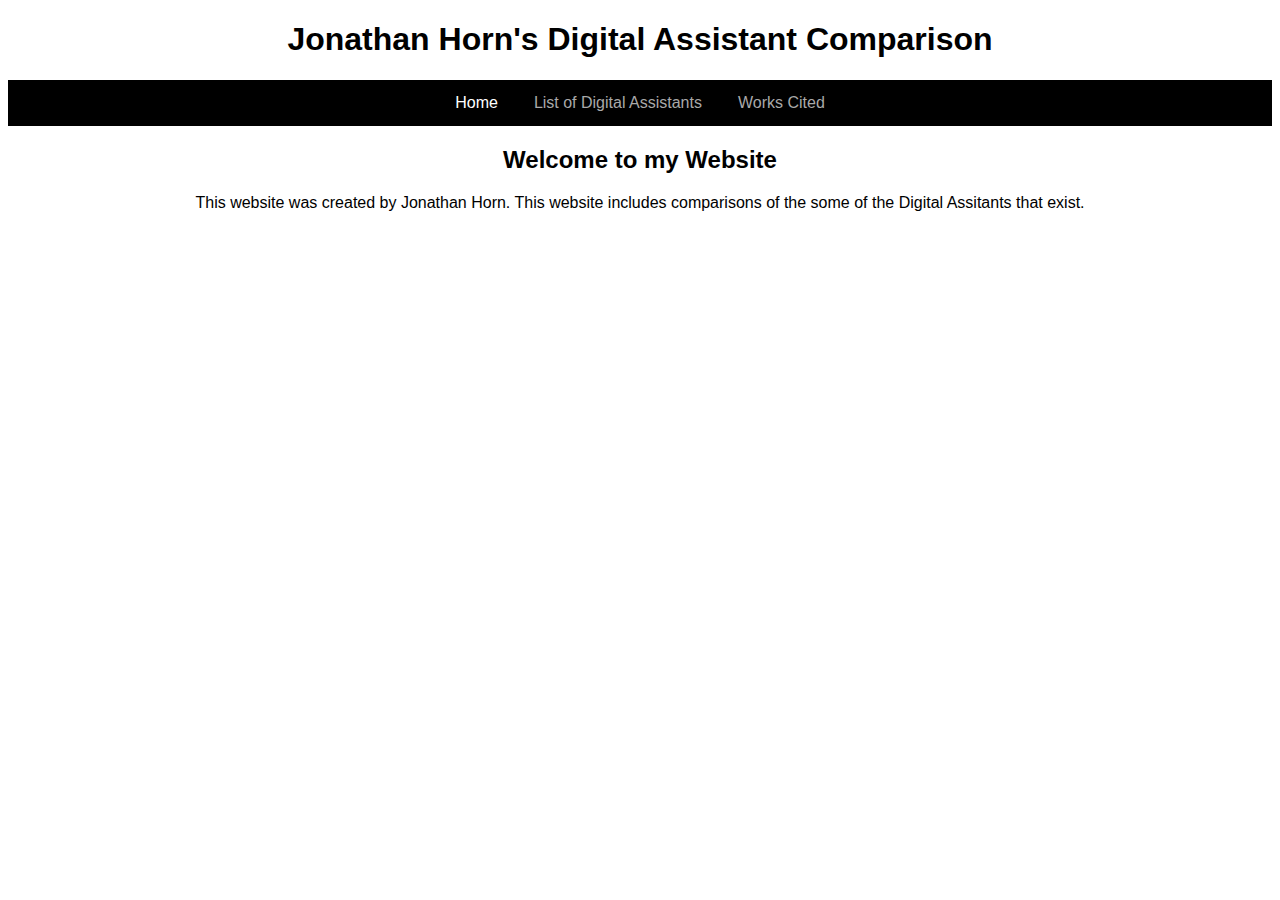
==== index.html @ 928240fe "Add files via upload" ====
<!DOCTYPE html>
<html lang="en">
<head>
    <meta charset="UTF-8">
    <meta name="viewport" content="initial-scale=1.0">
    <title>Home | Jonathan Horn's Digital Assistant Comparison</title>
    <link rel="stylesheet" type="text/css" href="stylesheet.css">
</head>
<body>

<h1>Jonathan Horn's Digital Assistant Comparison</h1>

<ul>
    <li><a class="active" href="index.html">Home</a></li>
    <li><a href="digital-assistants.html">List of Digital Assistants</a></li>
    <li><a href="works-cited.html">Works Cited</a></li>
</ul>

<h2>Welcome to my Website</h2>

<p>This website was created by Jonathan Horn. This website includes comparisons of the some of the Digital Assitants that exist.</p>


</body>
</html>
---- stylesheet.css ----
/* Smartphones (portrait and landscape) ----------- */
@media only screen and (min-device-width : 320px) and (max-device-width : 480px) {
    ul {
        list-style-type: none;
        margin: 0;
        padding: 0;
        width: 100%;
        background-color: black;
    }

    li a {
        display: block;
        color: darkgray;
        text-align: center;
        padding: 8px 16px;
        text-decoration: none;
        overflow: hidden;
        font-family: "Verdana", sans-serif;
    }

    /* Change the link color to #111 (black) on hover */
    li a:hover {
        background-color: #111;
    }
    .active {
        color: white;
    }

    a.paragraph:link {
        color: black;
        text-decoration: none;
    }

    a.paragraph:visited {
        color: black;
        text-decoration: none;
    }

    a.paragraph:hover {
        color: black;
        text-decoration: none;
    }

    a.paragraph:active {
        color: black;
        text-decoration: none;
    }

    h2 {
        text-align: center;
        font-family: "Verdana", sans-serif;
    }

    h1 {
        text-align: center;
        font-family: "Verdana", sans-serif;
    }

    p {
        text-align: center;
        font-family: "Verdana", sans-serif;
    }

    img {
        display: block;
        margin: auto;
        width: 90%;
    }

    p.works_cited {
        text-align: left;
        font-family: "Verdana", sans-serif
    }

    a.button:link, a.button:visited {
        background-color: black;
        color: white;
        padding: 14px 25px;
        text-align: center;
        text-decoration: none;
        display: block;
        margin: auto;
        width: 25%;
        font-family: "Verdana", sans-serif
    }

    a.button:hover, a.button:active {
        background-color: black
    }

    body {
        overflow-x: hidden;
        overflow-y: auto;
    }
}

/* Smartphones (landscape) ----------- */
@media only screen and (min-width : 321px) and (max-width: 480px){
    ul {
        list-style-type: none;
        margin: 0;
        padding: 0;
        width: 100%;
        background-color: black;
    }

    li a {
        display: block;
        color: darkgray;
        text-align: center;
        padding: 8px 16px;
        text-decoration: none;
        overflow: hidden;
        font-family: "Verdana", sans-serif;
    }

    /* Change the link color to #111 (black) on hover */
    li a:hover {
        background-color: #111;
    }
    .active {
        color: white;
    }

    a.paragraph:link {
        color: black;
        text-decoration: none;
    }

    a.paragraph:visited {
        color: black;
        text-decoration: none;
    }

    a.paragraph:hover {
        color: black;
        text-decoration: none;
    }

    a.paragraph:active {
        color: black;
        text-decoration: none;
    }

    h2 {
        text-align: center;
        font-family: "Verdana", sans-serif;
    }

    h1 {
        text-align: center;
        font-family: "Verdana", sans-serif;
    }

    p {
        text-align: center;
        font-family: "Verdana", sans-serif;
    }

    img {
        display: block;
        margin: auto;
        width: 50%;
    }

    p.works_cited {
        text-align: left;
        font-family: "Verdana", sans-serif
    }

    a.button:link, a.button:visited {
        background-color: black;
        color: white;
        padding: 14px 25px;
        text-align: center;
        text-decoration: none;
        display: block;
        margin: auto;
        width: 25%;
        font-family: "Verdana", sans-serif
    }

    a.button:hover, a.button:active {
        background-color: black
    }

    body {
        overflow-x: hidden;
        overflow-y: auto;
    }
}

/* Smartphones (portrait) ----------- */
@media only screen and (max-width : 320px) {
    ul {
        list-style-type: none;
        margin: 0;
        padding: 0;
        width: 100%;
        background-color: black;
    }

    li a {
        display: block;
        color: darkgray;
        text-align: center;
        padding: 8px 16px;
        text-decoration: none;
        overflow: hidden;
        font-family: "Verdana", sans-serif;
    }

    /* Change the link color to #111 (black) on hover */
    li a:hover {
        background-color: #111;
    }
    .active {
        color: white;
    }

    a.paragraph:link {
        color: black;
        text-decoration: none;
    }

    a.paragraph:visited {
        color: black;
        text-decoration: none;
    }

    a.paragraph:hover {
        color: black;
        text-decoration: none;
    }

    a.paragraph:active {
        color: black;
        text-decoration: none;
    }

    h2 {
        text-align: center;
        font-family: "Verdana", sans-serif;
    }

    h1 {
        text-align: center;
        font-family: "Verdana", sans-serif;
    }

    p {
        text-align: center;
        font-family: "Verdana", sans-serif;
    }

    img {
        display: block;
        margin: auto;
        width: 90%;
    }

    p.works_cited {
        text-align: left;
        font-family: "Verdana", sans-serif
    }

    a.button:link, a.button:visited {
        background-color: black;
        color: white;
        padding: 14px 25px;
        text-align: center;
        text-decoration: none;
        display: block;
        margin: auto;
        width: 25%;
        font-family: "Verdana", sans-serif
    }

    a.button:hover, a.button:active {
        background-color: black
    }

    body {
        overflow-x: hidden;
        overflow-y: auto;
    }
}

/* Tablet (portrait) ----------- */
@media only screen and (min-device-width: 481px) and (max-device-width: 767px) and (orientation: portrait) {
    ul {
        list-style-type: none;
        margin: 0;
        padding: 0;
        width: 100%;
        background-color: black;
    }

    li a {
        display: block;
        color: darkgray;
        text-align: center;
        padding: 8px 16px;
        text-decoration: none;
        overflow: hidden;
        font-family: "Verdana", sans-serif;
    }

    /* Change the link color to #111 (black) on hover */
    li a:hover {
        background-color: #111;
    }
    .active {
        color: white;
    }

    a.paragraph:link {
        color: black;
        text-decoration: none;
    }

    a.paragraph:visited {
        color: black;
        text-decoration: none;
    }

    a.paragraph:hover {
        color: black;
        text-decoration: none;
    }

    a.paragraph:active {
        color: black;
        text-decoration: none;
    }

    h2 {
        text-align: center;
        font-family: "Verdana", sans-serif;
    }

    h1 {
        text-align: center;
        font-family: "Verdana", sans-serif;
    }

    p {
        text-align: center;
        font-family: "Verdana", sans-serif;
    }

    img {
        display: block;
        margin: auto;
        width: 50%;
    }

    p.works_cited {
        text-align: left;
        font-family: "Verdana", sans-serif
    }

    a.button:link, a.button:visited {
        background-color: black;
        color: white;
        padding: 14px 25px;
        text-align: center;
        text-decoration: none;
        display: block;
        margin: auto;
        width: 25%;
        font-family: "Verdana", sans-serif
    }

    a.button:hover, a.button:active {
        background-color: black
    }

    body {
        overflow-x: hidden;
        overflow-y: auto;
    }
}



/* Tablet (portrait) ----------- */
@media only screen and (min-width: 481px) and (max-width: 767px) {
    ul {
        list-style-type: none;
        margin: 0;
        padding: 0;
        width: 100%;
        background-color: black;
    }

    li a {
        display: block;
        color: darkgray;
        text-align: center;
        padding: 8px 16px;
        text-decoration: none;
        overflow: hidden;
        font-family: "Verdana", sans-serif;
    }

    /* Change the link color to #111 (black) on hover */
    li a:hover {
        background-color: #111;
    }
    .active {
        color: white;
    }

    a.paragraph:link {
        color: black;
        text-decoration: none;
    }

    a.paragraph:visited {
        color: black;
        text-decoration: none;
    }

    a.paragraph:hover {
        color: black;
        text-decoration: none;
    }

    a.paragraph:active {
        color: black;
        text-decoration: none;
    }

    h2 {
        text-align: center;
        font-family: "Verdana", sans-serif;
    }

    h1 {
        text-align: center;
        font-family: "Verdana", sans-serif;
    }

    p {
        text-align: center;
        font-family: "Verdana", sans-serif;
    }

    img {
        display: block;
        margin: auto;
        width: 50%;
    }

    p.works_cited {
        text-align: left;
        font-family: "Verdana", sans-serif
    }

    a.button:link, a.button:visited {
        background-color: black;
        color: white;
        padding: 14px 25px;
        text-align: center;
        text-decoration: none;
        display: block;
        margin: auto;
        width: 25%;
        font-family: "Verdana", sans-serif
    }

    a.button:hover, a.button:active {
        background-color: black
    }

    body {
        overflow-x: hidden;
        overflow-y: auto;
    }
}

/* Tablet (landscape) ----------- */
@media only screen and (min-device-width: 481px) and (max-device-width: 767px) and (orientation: landscape) {
    ul {
        list-style: none;
        margin: 0;
        padding: 0;
        max-width: 100%;
        overflow: hidden;
        text-align: center;
        background-color: black;
    }
     li {
        display: inline;
        color: white;
    }
    li a {
        display: inline-block;
        color: darkgray;
        text-align: center;
        padding: 14px 16px;
        text-decoration: none;
        font-family: "Verdana", sans-serif;
    }
    li a:hover {
        background-color: #111;
    }
    .active {
        color: white;
    }

    a.paragraph:link {
        color: black;
        text-decoration: none;
    }

    a.paragraph:visited {
        color: black;
        text-decoration: none;
    }

    a.paragraph:hover {
        color: black;
        text-decoration: none;
    }

    a.paragraph:active {
        color: black;
        text-decoration: none;
    }

    h2 {
        text-align: center;
        font-family: "Verdana", sans-serif;
    }

    h1 {
        text-align: center;
        font-family: "Verdana", sans-serif;
    }

    p {
        text-align: center;
        font-family: "Verdana", sans-serif;
    }

    img {
        display: block;
        margin: auto;
        width: 50%;
    }

    p.works_cited {
        text-align: left;
        font-family: "Verdana", sans-serif
    }

    a.button:link, a.button:visited {
        background-color: black;
        color: white;
        padding: 14px 25px;
        text-align: center;
        text-decoration: none;
        display: block;
        margin: auto;
        width: 5%;
        font-family: "Verdana", sans-serif
    }

    a.button:hover, a.button:active {
        background-color: black
    }

    body {
        overflow-x: hidden;
        overflow-y: auto;
    }
}

/* iPads (landscape) ----------- */
@media only screen and (min-device-width : 768px) and (max-device-width : 1024px) and (orientation : landscape) {
    ul {
        list-style: none;
        margin: 0;
        padding: 0;
        max-width: 100%;
        overflow: hidden;
        text-align: center;
        background-color: black;
    }
    li {
        display: inline;
        color: white;
    }
    li a {
        display: inline-block;
        color: darkgray;
        text-align: center;
        padding: 14px 16px;
        text-decoration: none;
        font-family: "Verdana", sans-serif;
    }
    li a:hover {
        background-color: #111;
    }
    .active {
        color: white;
    }

    a.paragraph:link {
        color: black;
        text-decoration: none;
    }

    a.paragraph:visited {
        color: black;
        text-decoration: none;
    }

    a.paragraph:hover {
        color: black;
        text-decoration: none;
    }

    a.paragraph:active {
        color: black;
        text-decoration: none;
    }

    h2 {
        text-align: center;
        font-family: "Verdana", sans-serif;
    }

    h1 {
        text-align: center;
        font-family: "Verdana", sans-serif;
    }

    p {
        text-align: center;
        font-family: "Verdana", sans-serif;
    }

    img {
        display: block;
        margin: auto;
        width: 50%;
    }

    p.works_cited {
        text-align: left;
        font-family: "Verdana", sans-serif
    }

    a.button:link, a.button:visited {
        background-color: black;
        color: white;
        padding: 14px 25px;
        text-align: center;
        text-decoration: none;
        display: block;
        margin: auto;
        width: 5%;
        font-family: "Verdana", sans-serif
    }

    a.button:hover, a.button:active {
        background-color: black
    }

    body {
        overflow-x: hidden;
        overflow-y: auto;
    }
}

/* iPads (portrait) ----------- */
@media only screen and (min-device-width : 768px) and (max-device-width : 1024px) and (orientation : portrait) {
    ul {
        list-style-type: none;
        margin: 0;
        padding: 0;
        width: 100%;
        background-color: black;
    }

    li a {
        display: block;
        color: darkgray;
        text-align: center;
        padding: 8px 16px;
        text-decoration: none;
        overflow: hidden;
        font-family: "Verdana", sans-serif;
    }

    /* Change the link color to #111 (black) on hover */
    li a:hover {
        background-color: #111;
    }
    .active {
        color: white;
    }

    a.paragraph:link {
        color: black;
        text-decoration: none;
    }

    a.paragraph:visited {
        color: black;
        text-decoration: none;
    }

    a.paragraph:hover {
        color: black;
        text-decoration: none;
    }

    a.paragraph:active {
        color: black;
        text-decoration: none;
    }

    h2 {
        text-align: center;
        font-family: "Verdana", sans-serif;
    }

    h1 {
        text-align: center;
        font-family: "Verdana", sans-serif;
    }

    p {
        text-align: center;
        font-family: "Verdana", sans-serif;
    }

    img {
        display: block;
        margin: auto;
        width: 50%;
    }

    p.works_cited {
        text-align: left;
        font-family: "Verdana", sans-serif
    }

    a.button:link, a.button:visited {
        background-color: black;
        color: white;
        padding: 14px 25px;
        text-align: center;
        text-decoration: none;
        display: block;
        margin: auto;
        width: 25%;
        font-family: "Verdana", sans-serif
    }

    a.button:hover, a.button:active {
        background-color: black
    }

    body {
        overflow-x: hidden;
        overflow-y: auto;
    }
}

/* Desktops and laptops ----------- */
@media only screen  and (min-width : 768px) {
    ul {
        list-style: none;
        margin: 0;
        padding: 0;
        max-width: 100%;
        overflow: hidden;
        text-align: center;
        background-color: black;
    }
    li {
        display: inline;
        color: white;
    }
    li a {
        display: inline-block;
        color: darkgray;
        text-align: center;
        padding: 14px 16px;
        text-decoration: none;
        font-family: "Verdana", sans-serif;
    }
    li a:hover {
        background-color: #111;
    }
    .active {
        color: white;
    }

    a.paragraph:link {
        color: black;
        text-decoration: none;
    }

    a.paragraph:visited {
        color: black;
        text-decoration: none;
    }

    a.paragraph:hover {
        color: black;
        text-decoration: none;
    }

    a.paragraph:active {
        color: black;
        text-decoration: none;
    }

    h2 {
        text-align: center;
        font-family: "Verdana", sans-serif;
    }

    h1 {
        text-align: center;
        font-family: "Verdana", sans-serif;
    }

    p {
        text-align: center;
        font-family: "Verdana", sans-serif;
    }

    img {
        display: block;
        margin: auto;
        width: 50%;
    }

    p.works_cited {
        text-align: left;
        font-family: "Verdana", sans-serif
    }

    a.button:link, a.button:visited {
        background-color: black;
        color: white;
        padding: 14px 25px;
        text-align: center;
        text-decoration: none;
        display: block;
        margin: auto;
        width: 5%;
        font-family: "Verdana", sans-serif
    }

    a.button:hover, a.button:active {
        background-color: black
    }

    body {
        overflow-x: hidden;
        overflow-y: auto;
    }
}

/* Large screens ----------- */
@media only screen  and (min-width : 1824px) {
    ul {
        list-style: none;
        margin: 0;
        padding: 0;
        max-width: 100%;
        overflow: hidden;
        text-align: center;
        background-color: black;
    }
    li {
        display: inline;
        color: white;
    }
    li a {
        display: inline-block;
        color: darkgray;
        text-align: center;
        padding: 14px 16px;
        text-decoration: none;
        font-family: "Verdana", sans-serif;
    }
    li a:hover {
        background-color: #111;
    }
    .active {
        color: white;
    }

    a.paragraph:link {
        color: black;
        text-decoration: none;
    }

    a.paragraph:visited {
        color: black;
        text-decoration: none;
    }

    a.paragraph:hover {
        color: black;
        text-decoration: none;
    }

    a.paragraph:active {
        color: black;
        text-decoration: none;
    }

    h2 {
        text-align: center;
        font-family: "Verdana", sans-serif;
    }

    h1 {
        text-align: center;
        font-family: "Verdana", sans-serif;
    }

    p {
        text-align: center;
        font-family: "Verdana", sans-serif;
    }

    img {
        display: block;
        margin: auto;
        width: 50%;
    }

    p.works_cited {
        text-align: left;
        font-family: "Verdana", sans-serif
    }

    a.button:link, a.button:visited {
        background-color: black;
        color: white;
        padding: 14px 25px;
        text-align: center;
        text-decoration: none;
        display: block;
        margin: auto;
        width: 5%;
        font-family: "Verdana", sans-serif
    }

    a.button:hover, a.button:active {
        background-color: black
    }

    body {
        overflow-x: hidden;
        overflow-y: auto;
    }
}
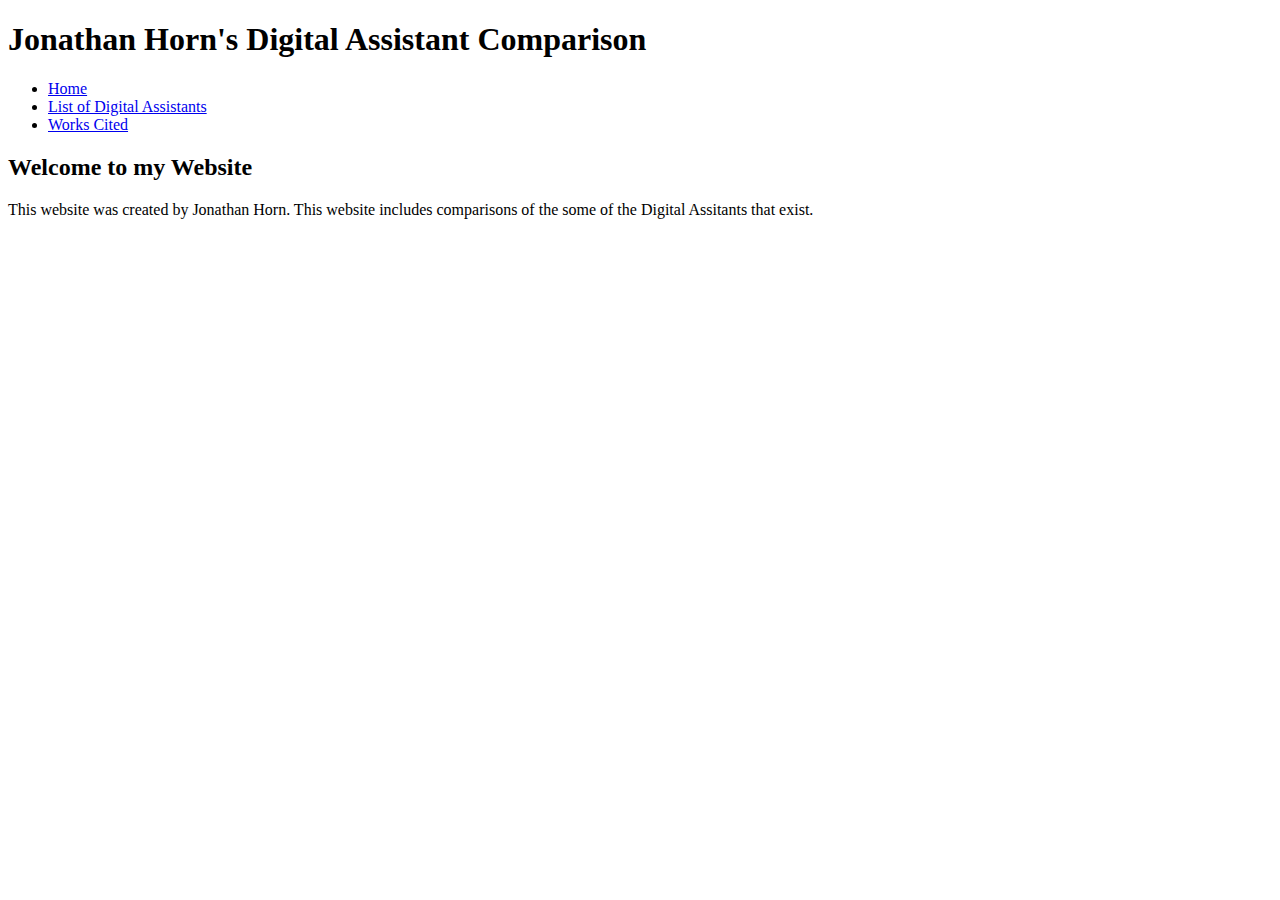
==== commit c6ef4a4d: "changed more links on the index.html file" ====
--- a/index.html
+++ b/index.html
@@ -4,16 +4,16 @@
     <meta charset="UTF-8">
     <meta name="viewport" content="initial-scale=1.0">
     <title>Home | Jonathan Horn's Digital Assistant Comparison</title>
-    <link rel="stylesheet" type="text/css" href="stylesheet.css">
+    <link rel="stylesheet" type="text/css" href="/jonathanhorndigitalassistantcomparison/stylesheet.css">
 </head>
 <body>
 
 <h1>Jonathan Horn's Digital Assistant Comparison</h1>
 
 <ul>
-    <li><a class="active" href="index.html">Home</a></li>
-    <li><a href="digital-assistants.html">List of Digital Assistants</a></li>
-    <li><a href="works-cited.html">Works Cited</a></li>
+    <li><a class="active" href="/jonathanhorndigitalassistantcomparison/index.html">Home</a></li>
+    <li><a href="/jonathanhorndigitalassistantcomparison/digital-assistants.html">List of Digital Assistants</a></li>
+    <li><a href="/jonathanhorndigitalassistantcomparison/works-cited.html">Works Cited</a></li>
 </ul>
 
 <h2>Welcome to my Website</h2>
